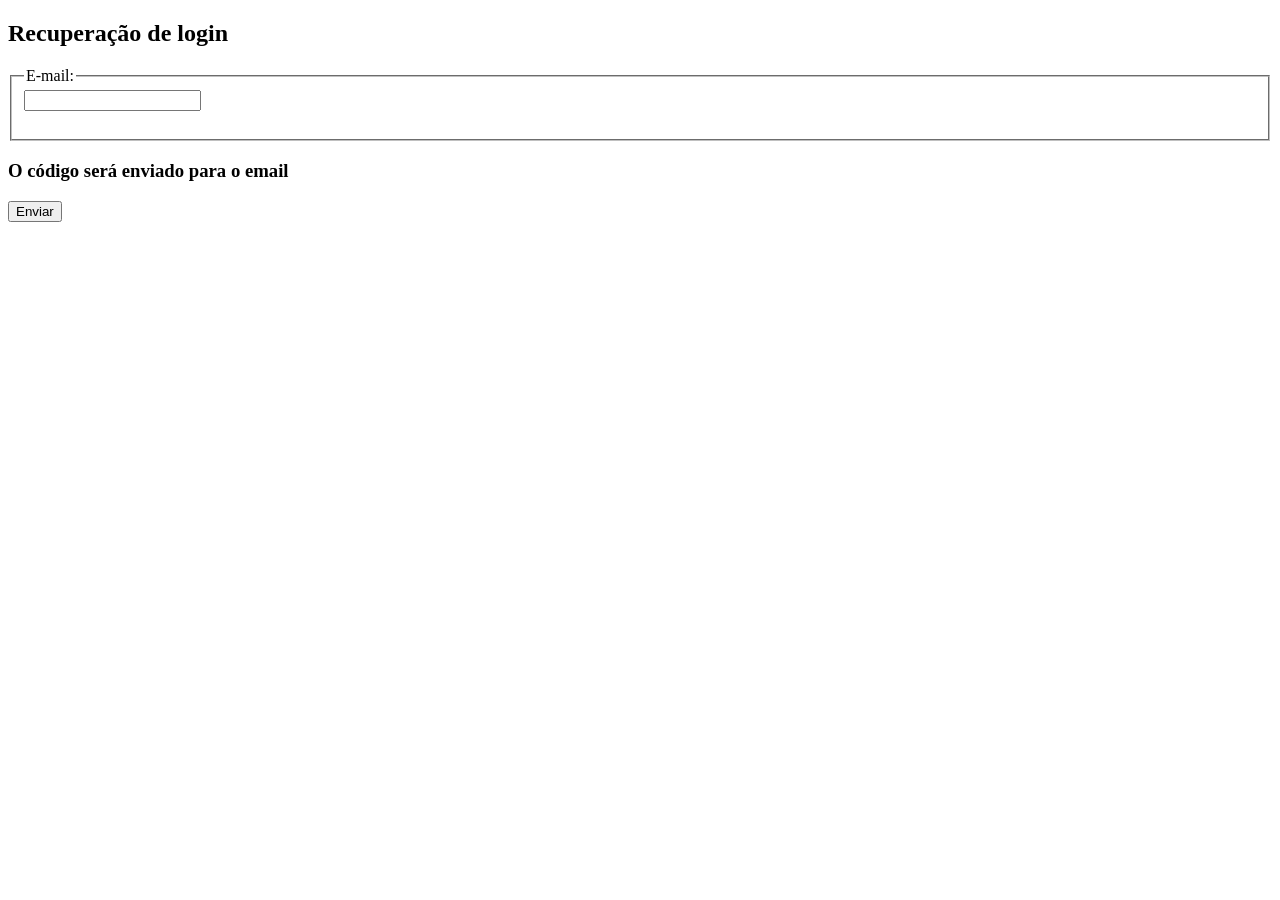
==== recuperar.html @ 0f262338 "gerenciar contas" ====
<!DOCTYPE html>
<html lang="en">
<head>
    <meta charset="UTF-8">
    <meta name="viewport" content="width=device-width, initial-scale=1.0">
    <title>Recuperar Senha</title>
    <link rel="stylesheet" href="style.css">
</head>
<body>
    <h2>Recuperação de login</h2>
<fieldset>
        <legend>E-mail:</legend>
        <input type="email" id="email" name="email" ><br>
        <br>
</fieldset>
<h3>O código será enviado para o email</h3>


    <button id="enviar">Enviar</button>

</body>
</html>
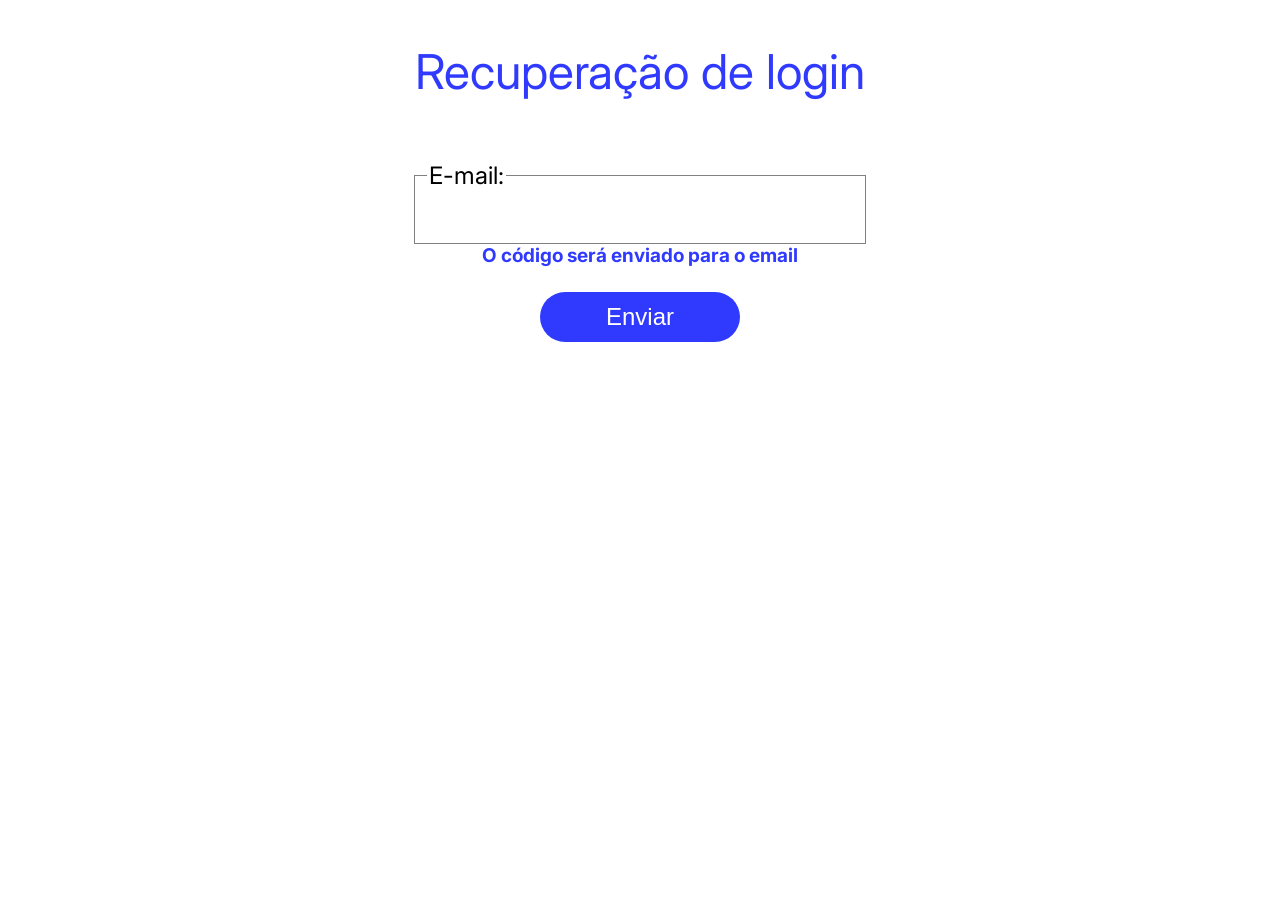
==== commit 1c7d89fc: "Update recuperar.htm" ====
--- a/recuperar.html
+++ b/recuperar.html
@@ -1,22 +1,25 @@
 <!DOCTYPE html>
-<html lang="en">
+<html lang="pt-BR">
 <head>
-    <meta charset="UTF-8">
-    <meta name="viewport" content="width=device-width, initial-scale=1.0">
-    <title>Recuperar Senha</title>
-    <link rel="stylesheet" href="style.css">
+  <meta charset="UTF-8">
+  <meta name="viewport" content="width=device-width, initial-scale=1.0">
+  <title>Recuperar Senha</title>
+  <link rel="stylesheet" href="style.css">
 </head>
 <body>
-    <h2>Recuperação de login</h2>
-<fieldset>
-        <legend>E-mail:</legend>
-        <input type="email" id="email" name="email" ><br>
-        <br>
-</fieldset>
-<h3>O código será enviado para o email</h3>
+  <h2>Recuperação de login</h2>
 
+  <fieldset>
+    <legend>E-mail:</legend>
+    <input type="email" id="email" name="email" required><br><br>
+  </fieldset>
 
-    <button id="enviar">Enviar</button>
+  <h3>O código será enviado para o email</h3>
 
+  <button id="enviar">Enviar</button>
+
+  <div id="senhaRecuperada" style="display: none; margin-top: 20px; font-weight: bold; color: red;"></div>
+
+  <script src="recuperar.js"></script> <!-- Coloque seu JS separado ou embutido -->
 </body>
-</html>+</html>
--- a/style.css
+++ b/style.css
@@ -0,0 +1,173 @@
+@import url('https://fonts.googleapis.com/css2?family=Inter:ital,opsz,wght@0,14..32,100..900;1,14..32,100..900&display=swap');
+@import url('https://fonts.googleapis.com/css2?family=Inika:wght@400;700&family=Inter:ital,opsz,wght@0,14..32,100..900;1,14..32,100..900&display=swap');
+@import url('https://fonts.googleapis.com/css2?family=Inika:wght@400;700&family=Inknut+Antiqua:wght@300;400;500;600;700;800;900&family=Inter:ital,opsz,wght@0,14..32,100..900;1,14..32,100..900&display=swap');
+@import url('https://fonts.googleapis.com/css2?family=Inika:wght@400;700&family=Inknut+Antiqua:wght@300;400;500;600;700;800;900&family=Inter:ital,opsz,wght@0,14..32,100..900;1,14..32,100..900&family=Roboto:ital,wght@0,100..900;1,100..900&display=swap');
+
+
+/*
+background-color: #312AFF;
+background-color: #0059FF;
+background-color: #000000;
+background-color: #2b2eff;
+
+*/
+
+table,
+th,
+td {
+  border: 1px solid black;
+}
+
+body {
+  display: flex;
+  flex-direction: column;
+  justify-content: center;
+  align-items: center;
+  background: #FFFFFF;
+  font-family: "Inter", sans-serif;
+
+}
+
+main {
+  height: 100vh;
+  display: flex;
+  flex-direction: column;
+  justify-content: center;
+  align-items: center;
+
+}
+
+main div {
+  display: flex;
+  flex-direction: column;
+  align-items: center;
+  justify-content: center;
+  margin-top: 25px;
+  min-width: 700px;
+
+
+
+}
+
+fieldset {
+
+  height: 66px;
+  width: 422px;
+  border-radius: 0px;
+  margin-top: 25px;
+  border: 1px solid gray;
+  display: flex;
+  justify-content: center;
+}
+
+legend {
+  font-size: 24px;
+  font-family: "Inter", sans-serif;
+
+}
+
+form {
+  display: flex;
+  flex-direction: column;
+  align-items: center;
+  justify-content: center;
+}
+
+input {
+  outline: none;
+  height: 30px;
+  width: 422px;
+  border: 0;
+  font-size: 24px;
+
+}
+
+button {
+  margin-top: 25px;
+  height: 50px;
+  width: 200px;
+  border-radius: 100px;
+  border: 0;
+  background-color: #303AFF;
+  color: white;
+  font-size: 24px;
+  cursor: pointer;
+
+}
+
+h2 {
+  font-family: "Inter", sans-serif;
+  font-weight: 400;
+  font-style: normal;
+  font-size: 48px;
+  line-height: 100%;
+  letter-spacing: 0%;
+  text-align: center;
+  color: #303AFF;
+}
+
+h4 {
+  font-family: "Inter", sans-serif;
+  font-weight: 400;
+  font-style: normal;
+  font-size: 17px;
+  color: gray;
+  margin: 0;
+  font-family: "Inter", sans-serif;
+}
+
+h3 {
+  font-size: 19px;
+  color: #303AFF;
+  margin: 0;
+  font-family: "Inter", sans-serif;
+}
+
+figure{
+  width:422px;
+  height: 149px;;
+  display: flex;
+  flex-direction: row;
+  align-items: center;
+  justify-content: space-between;
+  cursor: pointer;
+ 
+
+}
+
+@media (max-width:768px) {
+  body,
+  main,
+  header,
+  footer {
+    display: flex;
+    justify-content: center;
+    flex-direction: column;
+    align-items: center;
+  }
+
+  fieldset,
+  input,
+  figure,
+  button{
+    width: 40vh;
+  }
+
+  h1{
+    display: none;
+  }
+
+  h2{
+    color:#303AFF;
+    font-size: 36px;
+    font-family: "Inter", sans-serif;
+    width: 390px;
+    height: 69px;
+    
+    display:flex;
+    justify-content: center;
+    align-items: center;
+
+  }
+
+}
